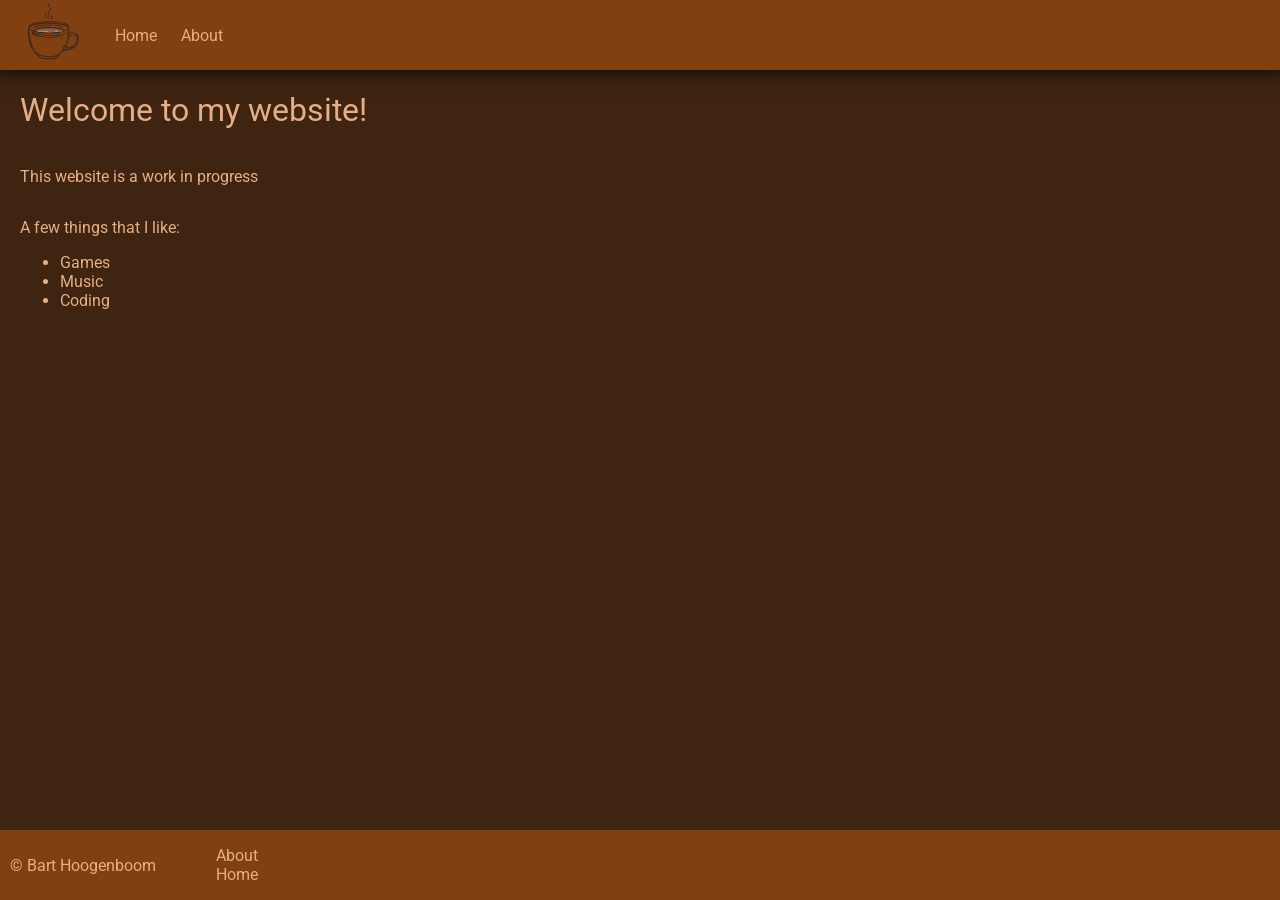
==== code/index.html @ 0ce9a006 "Small changes" ====
<!DOCTYPE html>
<html lang="en">
<head>
    <meta charset="UTF-8">
    <meta name="viewport" content="width=device-width, initial-scale=1.0">
    <title>Persoonlijk</title>
    <link rel="stylesheet" href="style.css">
    <link rel="preconnect" href="https://fonts.googleapis.com">
    <link rel="preconnect" href="https://fonts.gstatic.com" crossorigin>
    <link href="https://fonts.googleapis.com/css2?family=Roboto:ital,wght@0,100..900;1,100..900&family=Valley+Sans&display=swap" rel="stylesheet">
</head>
<body>
    <main>
        <header>
            <img width="90" src="../design/coffee2.webp" alt="Cup of coffee">
            <nav>
                <a href="index.html">Home</a>
                <a href="about.html">About</a>
            </nav>
        </header>
    </main>

    <div class="padding "><h1><span class="letterchange">W</span><span class="letterchange">e</span><span class="letterchange">l</span><span class="letterchange">c</span><span class="letterchange">o</span><span class="letterchange">m</span><span class="letterchange">e</span> to my website!</h1></div>
    <div class="padding"><p>This website is a work in progress</p></div>
    <div class="padding">
        <p>A few things that I like:</p>
        <ul>
            <li>Games</li>
            <li>Music</li>
            <li>Coding</li>
        </ul>
    </div>

    <footer>
        <div>
            <p>&copy; Bart Hoogenboom</p>
            <ul>
                <li class="footer-links"><a href="about.html">About</a></li>
                <li class="footer-links"><a href="index.html">Home</a></li>
            </ul>
        </div>
    </footer>
</body>
</html>
---- code/style.css ----
html    {
    height: 100%;
}

body {
    background-color: #3E2411;
    min-height: 100%;
    display: flex;
    flex-direction: column;
    margin: 0px;
    padding: 0px;
}

header {
    background-color: #804012;
    height: 70px;
    padding: 0 5px;
    box-shadow: 0 -6px 20px 5px black;
    display: flex;
    align-items: center;
}

a{
    background-color: transparent;
    border-color: transparent;
    text-decoration: none;
    margin-left: 20px;
}

a:hover {
    transition: 0.4s;
    cursor: pointer;
    color: #fd9516;
}

* {
  font-family: "Roboto", sans-serif;
  font-optical-sizing: auto;
  font-weight: 400;
  font-style: normal;
  font-variation-settings:
    "width" 100;
    color: #E6AE86;
}

.padding    {
    margin-left: 20px;
}

footer  {
    background-color: #804012;
    margin-top: auto;
    height: 70px;
    padding: 0 0px;
}

.footer-links   {
    list-style-type: none;
    padding: 0;
}

h1{
    cursor: default;
}

.letterchange:hover {
    color: white;
    transition: 0.1s;
    cursor: default;
}

.letterchange:not(:hover){
    transition: 0.8s;
}

footer div{
    display: flex;
    flex-direction: row;
    align-items: center;
    padding-left: 10px;
}
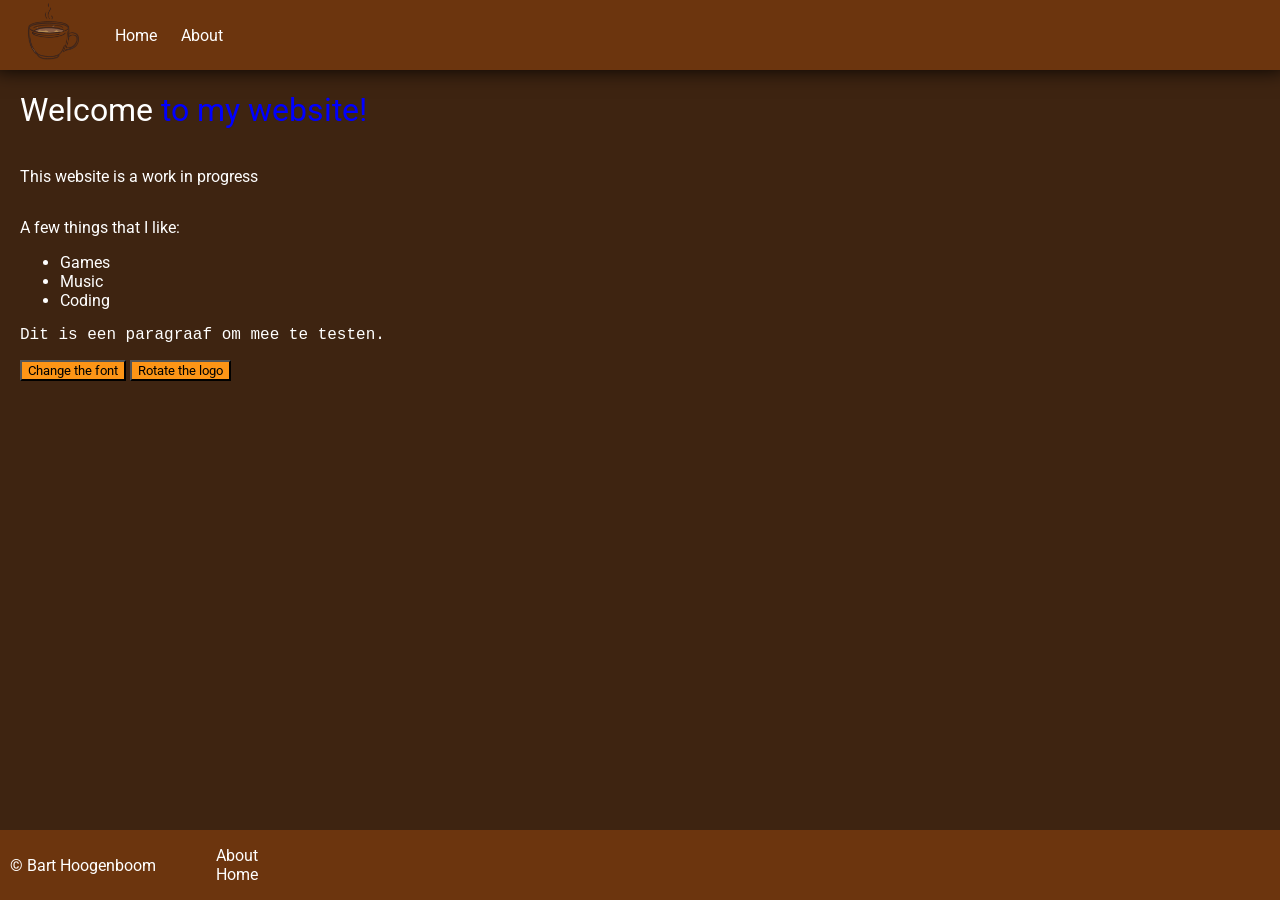
==== commit bd8c47d6: "added JS" ====
--- a/code/index.html
+++ b/code/index.html
@@ -8,6 +8,7 @@
     <link rel="preconnect" href="https://fonts.googleapis.com">
     <link rel="preconnect" href="https://fonts.gstatic.com" crossorigin>
     <link href="https://fonts.googleapis.com/css2?family=Roboto:ital,wght@0,100..900;1,100..900&family=Valley+Sans&display=swap" rel="stylesheet">
+    <script src="../js/script.js" defer></script>
 </head>
 <body>
     <main>
@@ -20,7 +21,7 @@
         </header>
     </main>
 
-    <div class="padding "><h1><span class="letterchange">W</span><span class="letterchange">e</span><span class="letterchange">l</span><span class="letterchange">c</span><span class="letterchange">o</span><span class="letterchange">m</span><span class="letterchange">e</span> to my website!</h1></div>
+    <div class="padding "><h1 id="test"><span class="letterchange">W</span><span class="letterchange">e</span><span class="letterchange">l</span><span class="letterchange">c</span><span class="letterchange">o</span><span class="letterchange">m</span><span class="letterchange">e</span> to my website!</h1></div>
     <div class="padding"><p>This website is a work in progress</p></div>
     <div class="padding">
         <p>A few things that I like:</p>
@@ -29,8 +30,12 @@
             <li>Music</li>
             <li>Coding</li>
         </ul>
+
+        <p id="box" class="ptest">Dit is een paragraaf om mee te testen.</p>
+        <button onclick="jtoggle()">Change the font</button>
+        <button onclick="">Rotate the logo</button>
     </div>
-
+    
     <footer>
         <div>
             <p>&copy; Bart Hoogenboom</p>
--- a/code/style.css
+++ b/code/style.css
@@ -12,7 +12,7 @@
 }
 
 header {
-    background-color: #804012;
+    background-color: #6c350e;
     height: 70px;
     padding: 0 5px;
     box-shadow: 0 -6px 20px 5px black;
@@ -40,7 +40,7 @@
   font-style: normal;
   font-variation-settings:
     "width" 100;
-    color: #E6AE86;
+    color: white;
 }
 
 .padding    {
@@ -48,7 +48,7 @@
 }
 
 footer  {
-    background-color: #804012;
+    background-color: #6c350e;
     margin-top: auto;
     height: 70px;
     padding: 0 0px;
@@ -63,8 +63,12 @@
     cursor: default;
 }
 
+#test  {
+    color: pink;
+}
+
 .letterchange:hover {
-    color: white;
+    color: blue;
     transition: 0.1s;
     cursor: default;
 }
@@ -73,6 +77,15 @@
     transition: 0.8s;
 }
 
+.ptest  {
+    font-family: 'Courier New', Courier, monospace;
+}
+
+button  {
+    background-color: #fd9516;
+    color: black;
+}
+
 footer div{
     display: flex;
     flex-direction: row;
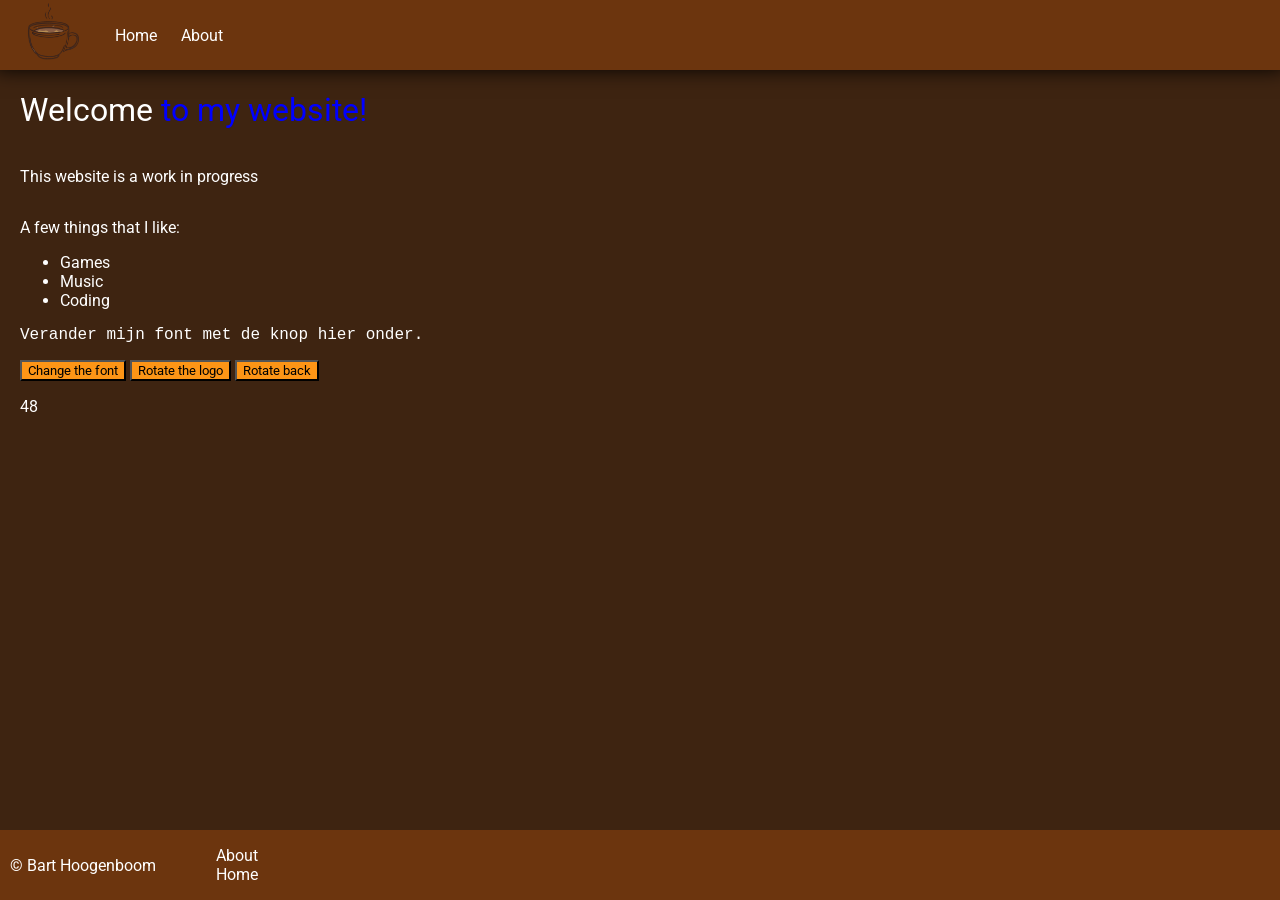
==== commit a024ca15: "Added JS" ====
--- a/code/index.html
+++ b/code/index.html
@@ -13,7 +13,7 @@
 <body>
     <main>
         <header>
-            <img width="90" src="../design/coffee2.webp" alt="Cup of coffee">
+            <img id="logo" width="90" src="../design/coffee2.webp" alt="Cup of coffee">
             <nav>
                 <a href="index.html">Home</a>
                 <a href="about.html">About</a>
@@ -31,9 +31,11 @@
             <li>Coding</li>
         </ul>
 
-        <p id="box" class="ptest">Dit is een paragraaf om mee te testen.</p>
+        <p id="box" class="ptest">Verander mijn font met de knop hier onder.</p>
         <button onclick="jtoggle()">Change the font</button>
-        <button onclick="">Rotate the logo</button>
+        <button onclick="ptoggleadd()">Rotate the logo</button>
+        <button onclick="ptoggleremove()">Rotate back</button>
+        <p id="calculator"></p>
     </div>
     
     <footer>
--- a/code/style.css
+++ b/code/style.css
@@ -18,6 +18,10 @@
     box-shadow: 0 -6px 20px 5px black;
     display: flex;
     align-items: center;
+}
+
+.logorotate{
+    transform: rotate(180deg);
 }
 
 a{
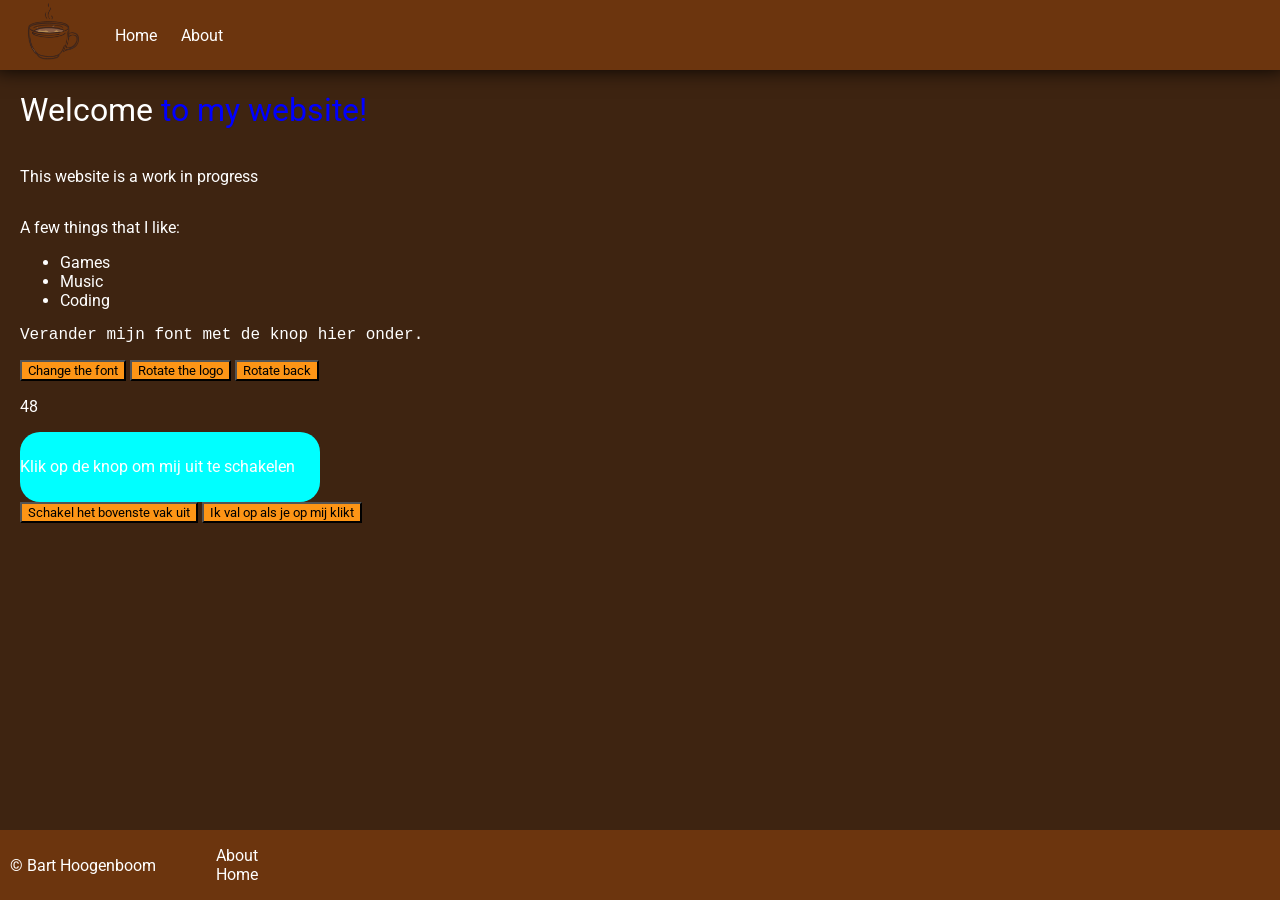
==== commit ff0e1d97: "button toegevoegd" ====
--- a/code/index.html
+++ b/code/index.html
@@ -36,6 +36,10 @@
         <button onclick="ptoggleadd()">Rotate the logo</button>
         <button onclick="ptoggleremove()">Rotate back</button>
         <p id="calculator"></p>
+
+        <div id="personal" class="personal">Klik op de knop om mij uit te schakelen</div>
+        <button onclick="personal()">Schakel het bovenste vak uit</button>
+        <button onclick="buttonPress()" id="buttonMark">Ik val op als je op mij klikt</button>
     </div>
     
     <footer>
--- a/code/style.css
+++ b/code/style.css
@@ -90,6 +90,22 @@
     color: black;
 }
 
+.personal{
+    height: 70px;
+    width: 300px;
+    background-color: aqua;
+    border-radius: 20px;
+    align-content: center;
+}
+
+.hideCard{
+    display: none;
+}
+
+.buttonPress{
+    background-color: aqua;
+}
+
 footer div{
     display: flex;
     flex-direction: row;
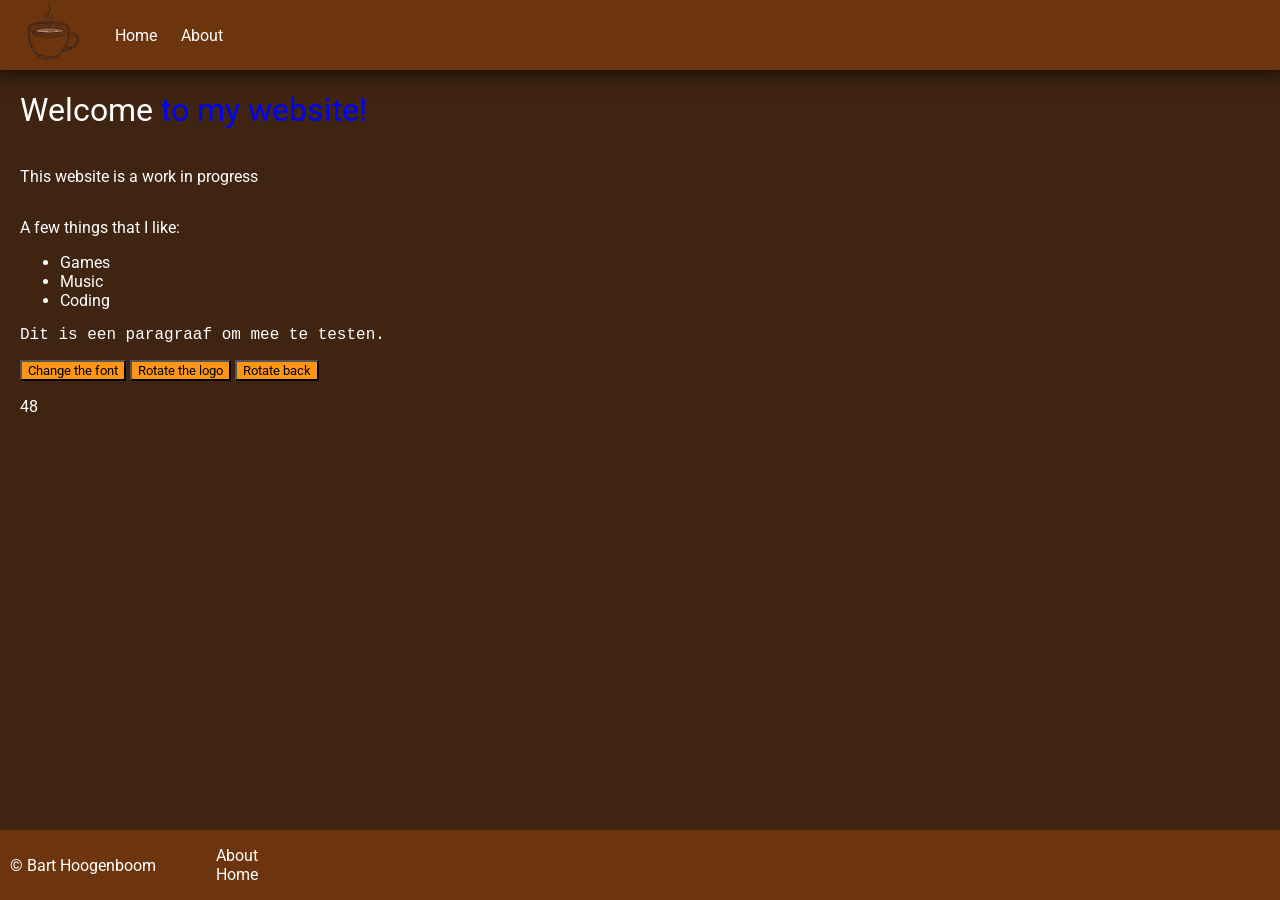
==== commit 19b8adab: "draai dingen" ====
--- a/code/index.html
+++ b/code/index.html
@@ -8,12 +8,11 @@
     <link rel="preconnect" href="https://fonts.googleapis.com">
     <link rel="preconnect" href="https://fonts.gstatic.com" crossorigin>
     <link href="https://fonts.googleapis.com/css2?family=Roboto:ital,wght@0,100..900;1,100..900&family=Valley+Sans&display=swap" rel="stylesheet">
-    <script src="../js/script.js" defer></script>
 </head>
 <body>
     <main>
         <header>
-            <img id="logo" width="90" src="../design/coffee2.webp" alt="Cup of coffee">
+            <img id="logotoggle" width="90" src="../design/coffee2.webp" alt="Cup of coffee">
             <nav>
                 <a href="index.html">Home</a>
                 <a href="about.html">About</a>
@@ -31,15 +30,11 @@
             <li>Coding</li>
         </ul>
 
-        <p id="box" class="ptest">Verander mijn font met de knop hier onder.</p>
+        <p id="box" class="ptest">Dit is een paragraaf om mee te testen.</p>
         <button onclick="jtoggle()">Change the font</button>
-        <button onclick="ptoggleadd()">Rotate the logo</button>
-        <button onclick="ptoggleremove()">Rotate back</button>
+        <button onclick="ptoggle()">Rotate the logo</button>
+        <button onclick="ptoggleB()">Rotate back</button>
         <p id="calculator"></p>
-
-        <div id="personal" class="personal">Klik op de knop om mij uit te schakelen</div>
-        <button onclick="personal()">Schakel het bovenste vak uit</button>
-        <button onclick="buttonPress()" id="buttonMark">Ik val op als je op mij klikt</button>
     </div>
     
     <footer>
@@ -51,5 +46,6 @@
             </ul>
         </div>
     </footer>
+    <script src="../js/script.js" defer></script>
 </body>
 </html>
--- a/code/style.css
+++ b/code/style.css
@@ -20,7 +20,7 @@
     align-items: center;
 }
 
-.logorotate{
+.logorotateA{
     transform: rotate(180deg);
 }
 
@@ -90,22 +90,6 @@
     color: black;
 }
 
-.personal{
-    height: 70px;
-    width: 300px;
-    background-color: aqua;
-    border-radius: 20px;
-    align-content: center;
-}
-
-.hideCard{
-    display: none;
-}
-
-.buttonPress{
-    background-color: aqua;
-}
-
 footer div{
     display: flex;
     flex-direction: row;
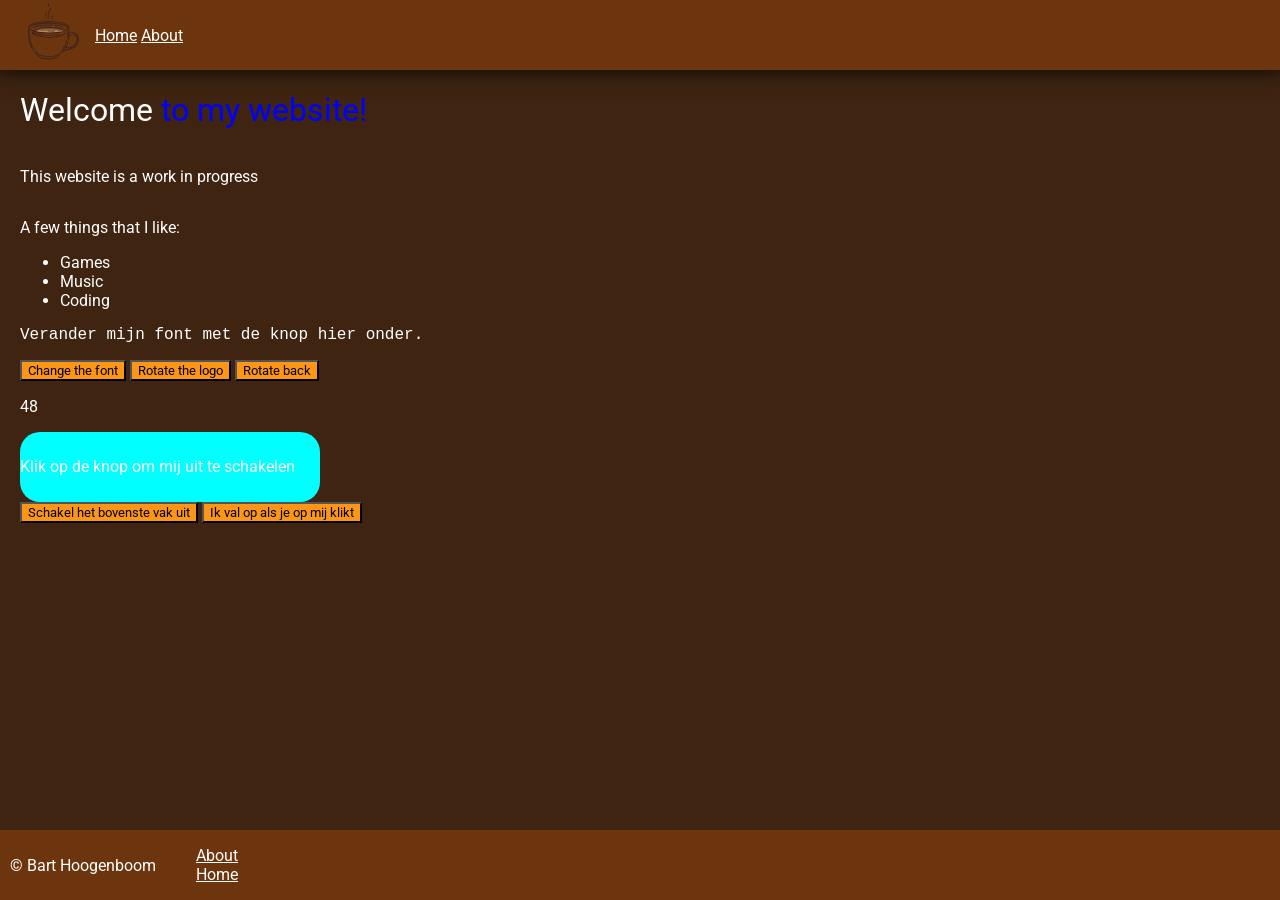
==== commit 503ce78d: "Merge branch 'main' of https://github.com/Maintizer/AVANS-EIGEN-OPDRACHT" ====
--- a/code/index.html
+++ b/code/index.html
@@ -12,7 +12,7 @@
 <body>
     <main>
         <header>
-            <img id="logotoggle" width="90" src="../design/coffee2.webp" alt="Cup of coffee">
+            <img id="logo" width="90" src="../design/coffee2.webp" alt="Cup of coffee">
             <nav>
                 <a href="index.html">Home</a>
                 <a href="about.html">About</a>
@@ -30,11 +30,15 @@
             <li>Coding</li>
         </ul>
 
-        <p id="box" class="ptest">Dit is een paragraaf om mee te testen.</p>
+        <p id="box" class="ptest">Verander mijn font met de knop hier onder.</p>
         <button onclick="jtoggle()">Change the font</button>
         <button onclick="ptoggle()">Rotate the logo</button>
         <button onclick="ptoggleB()">Rotate back</button>
         <p id="calculator"></p>
+
+        <div id="personal" class="personal">Klik op de knop om mij uit te schakelen</div>
+        <button onclick="personal()">Schakel het bovenste vak uit</button>
+        <button onclick="buttonPress()" id="buttonMark">Ik val op als je op mij klikt</button>
     </div>
     
     <footer>
--- a/code/style.css
+++ b/code/style.css
@@ -20,7 +20,10 @@
     align-items: center;
 }
 
-.logorotateA{
+.logorotateA,
+.logorotate{
+    transform: rotate(180deg);
+}
     transform: rotate(180deg);
 }
 
@@ -90,6 +93,22 @@
     color: black;
 }
 
+.personal{
+    height: 70px;
+    width: 300px;
+    background-color: aqua;
+    border-radius: 20px;
+    align-content: center;
+}
+
+.hideCard{
+    display: none;
+}
+
+.buttonPress{
+    background-color: aqua;
+}
+
 footer div{
     display: flex;
     flex-direction: row;
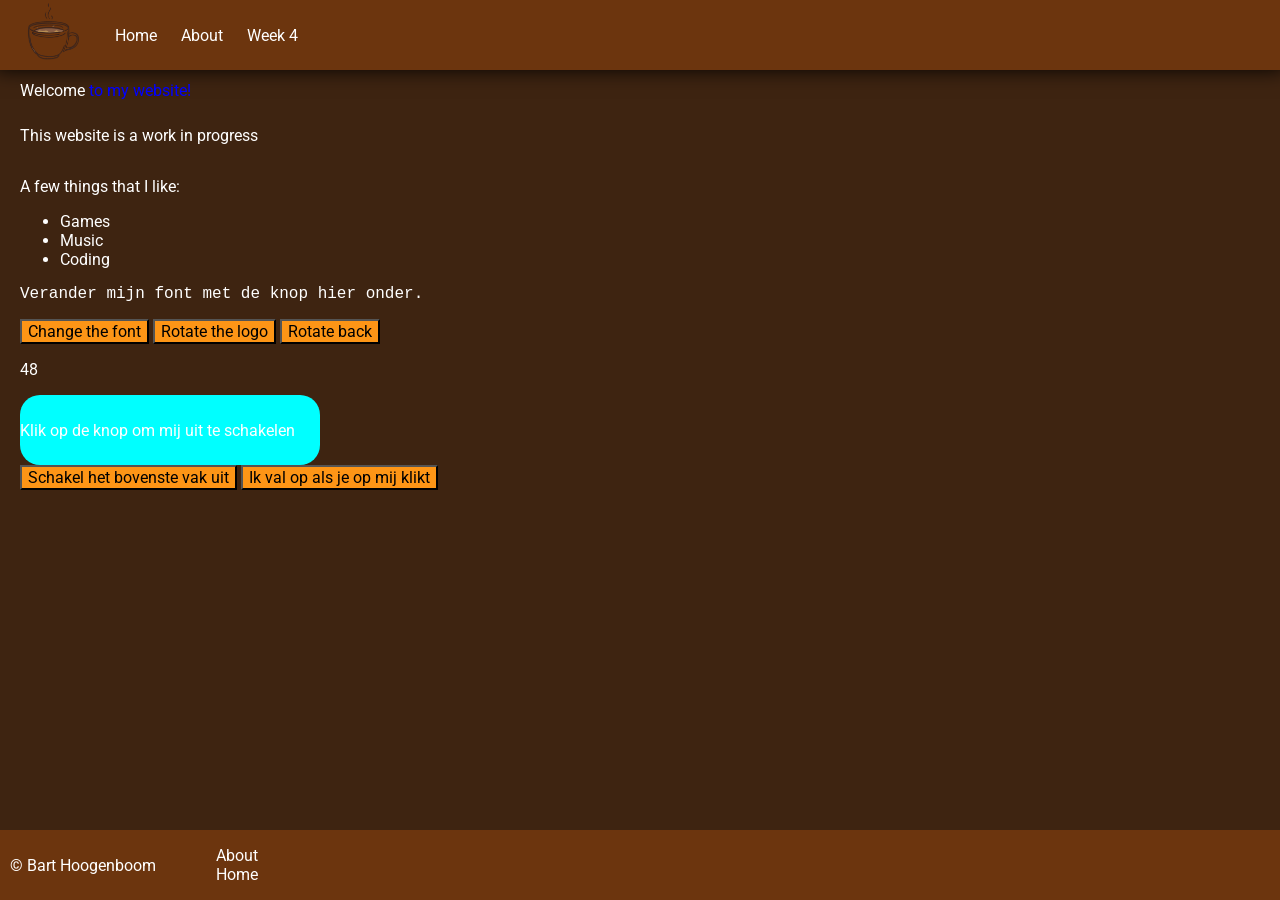
==== commit e691af6a: "JS update" ====
--- a/code/index.html
+++ b/code/index.html
@@ -10,15 +10,16 @@
     <link href="https://fonts.googleapis.com/css2?family=Roboto:ital,wght@0,100..900;1,100..900&family=Valley+Sans&display=swap" rel="stylesheet">
 </head>
 <body>
-    <main>
+
         <header>
             <img id="logo" width="90" src="../design/coffee2.webp" alt="Cup of coffee">
             <nav>
                 <a href="index.html">Home</a>
                 <a href="about.html">About</a>
+                <a href="../code/week4.html">Week 4</a>
             </nav>
         </header>
-    </main>
+
 
     <div class="padding "><h1 id="test"><span class="letterchange">W</span><span class="letterchange">e</span><span class="letterchange">l</span><span class="letterchange">c</span><span class="letterchange">o</span><span class="letterchange">m</span><span class="letterchange">e</span> to my website!</h1></div>
     <div class="padding"><p>This website is a work in progress</p></div>
--- a/code/style.css
+++ b/code/style.css
@@ -24,8 +24,6 @@
 .logorotate{
     transform: rotate(180deg);
 }
-    transform: rotate(180deg);
-}
 
 a{
     background-color: transparent;
@@ -48,6 +46,7 @@
   font-variation-settings:
     "width" 100;
     color: white;
+    font-size: 16px;
 }
 
 .padding    {
@@ -109,6 +108,14 @@
     background-color: aqua;
 }
 
+main {
+    margin: 10px;
+}
+
+.accent {
+    color: lightcoral;
+}
+
 footer div{
     display: flex;
     flex-direction: row;
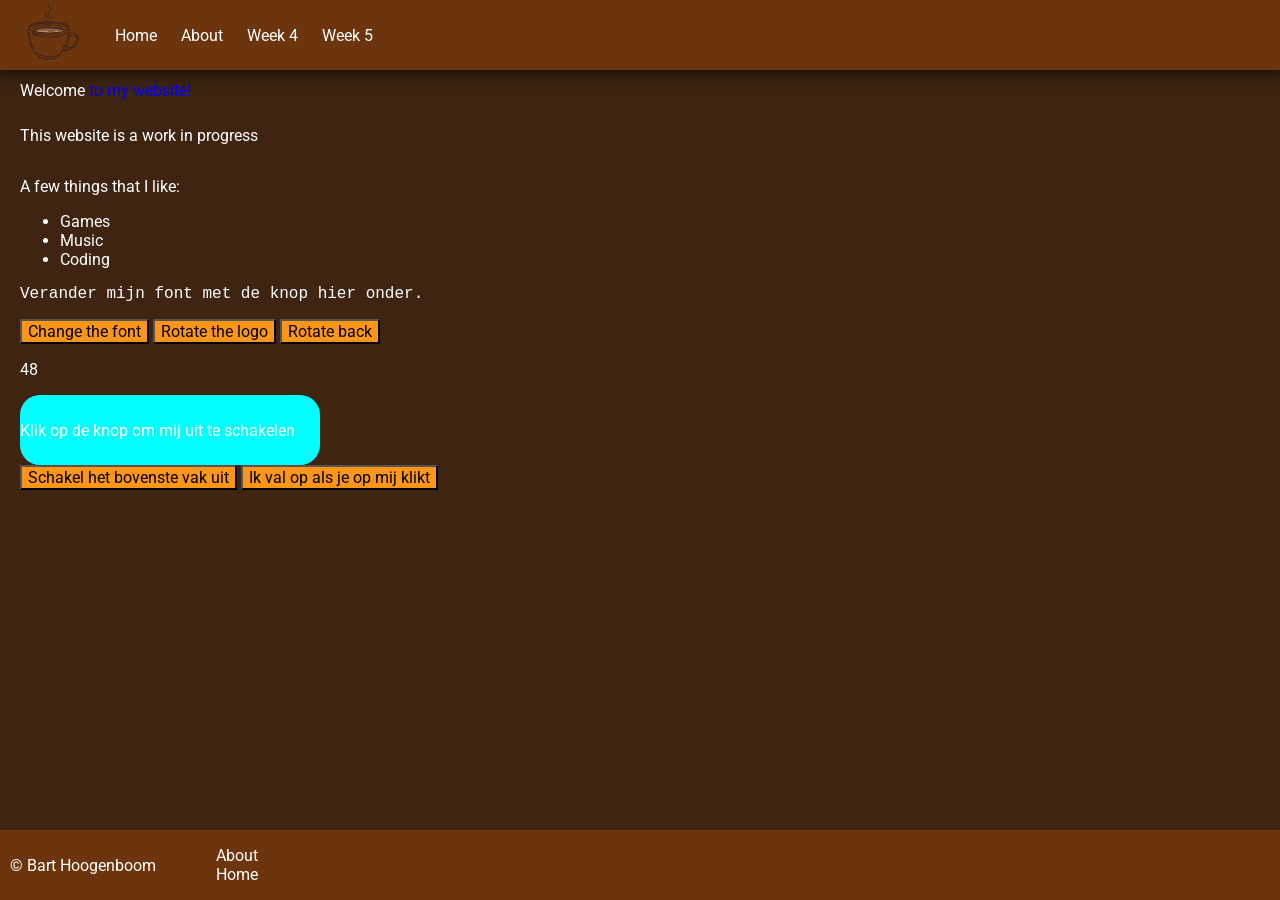
==== commit 1a1030f4: "nog meer dingen" ====
--- a/code/index.html
+++ b/code/index.html
@@ -4,21 +4,22 @@
     <meta charset="UTF-8">
     <meta name="viewport" content="width=device-width, initial-scale=1.0">
     <title>Persoonlijk</title>
-    <link rel="stylesheet" href="style.css">
+    <link rel="stylesheet" href="../css/style.css">
     <link rel="preconnect" href="https://fonts.googleapis.com">
     <link rel="preconnect" href="https://fonts.gstatic.com" crossorigin>
     <link href="https://fonts.googleapis.com/css2?family=Roboto:ital,wght@0,100..900;1,100..900&family=Valley+Sans&display=swap" rel="stylesheet">
 </head>
 <body>
 
-        <header>
-            <img id="logo" width="90" src="../design/coffee2.webp" alt="Cup of coffee">
-            <nav>
-                <a href="index.html">Home</a>
-                <a href="about.html">About</a>
-                <a href="../code/week4.html">Week 4</a>
-            </nav>
-        </header>
+    <header>
+        <img id="logo" width="90" src="../design/coffee2.webp" alt="Cup of coffee">
+        <nav>
+            <a href="index.html">Home</a>
+            <a href="about.html">About</a>
+            <a href="../code/week4.html">Week 4</a>
+            <a href="../code/week5.html">Week 5</a>
+        </nav>
+    </header>
 
 
     <div class="padding "><h1 id="test"><span class="letterchange">W</span><span class="letterchange">e</span><span class="letterchange">l</span><span class="letterchange">c</span><span class="letterchange">o</span><span class="letterchange">m</span><span class="letterchange">e</span> to my website!</h1></div>
--- a/css/style.css
+++ b/css/style.css
@@ -0,0 +1,124 @@
+html    {
+    height: 100%;
+}
+
+body {
+    background-color: #3E2411;
+    min-height: 100%;
+    display: flex;
+    flex-direction: column;
+    margin: 0px;
+    padding: 0px;
+}
+
+header {
+    background-color: #6c350e;
+    height: 70px;
+    padding: 0 5px;
+    box-shadow: 0 -6px 20px 5px black;
+    display: flex;
+    align-items: center;
+}
+
+.logorotateA,
+.logorotate{
+    transform: rotate(180deg);
+}
+
+a{
+    background-color: transparent;
+    border-color: transparent;
+    text-decoration: none;
+    margin-left: 20px;
+}
+
+a:hover {
+    transition: 0.4s;
+    cursor: pointer;
+    color: #fd9516;
+}
+
+* {
+  font-family: "Roboto", sans-serif;
+  font-optical-sizing: auto;
+  font-weight: 400;
+  font-style: normal;
+  font-variation-settings:
+    "width" 100;
+    color: white;
+    font-size: 16px;
+}
+
+.padding    {
+    margin-left: 20px;
+}
+
+footer  {
+    background-color: #6c350e;
+    margin-top: auto;
+    height: 70px;
+    padding: 0 0px;
+}
+
+.footer-links   {
+    list-style-type: none;
+    padding: 0;
+}
+
+h1{
+    cursor: default;
+}
+
+#test  {
+    color: pink;
+}
+
+.letterchange:hover {
+    color: blue;
+    transition: 0.1s;
+    cursor: default;
+}
+
+.letterchange:not(:hover){
+    transition: 0.8s;
+}
+
+.ptest  {
+    font-family: 'Courier New', Courier, monospace;
+}
+
+button  {
+    background-color: #fd9516;
+    color: black;
+}
+
+.personal{
+    height: 70px;
+    width: 300px;
+    background-color: aqua;
+    border-radius: 20px;
+    align-content: center;
+}
+
+.hideCard{
+    display: none;
+}
+
+.buttonPress{
+    background-color: aqua;
+}
+
+main {
+    margin: 10px;
+}
+
+.accent {
+    color: lightcoral;
+}
+
+footer div{
+    display: flex;
+    flex-direction: row;
+    align-items: center;
+    padding-left: 10px;
+}
